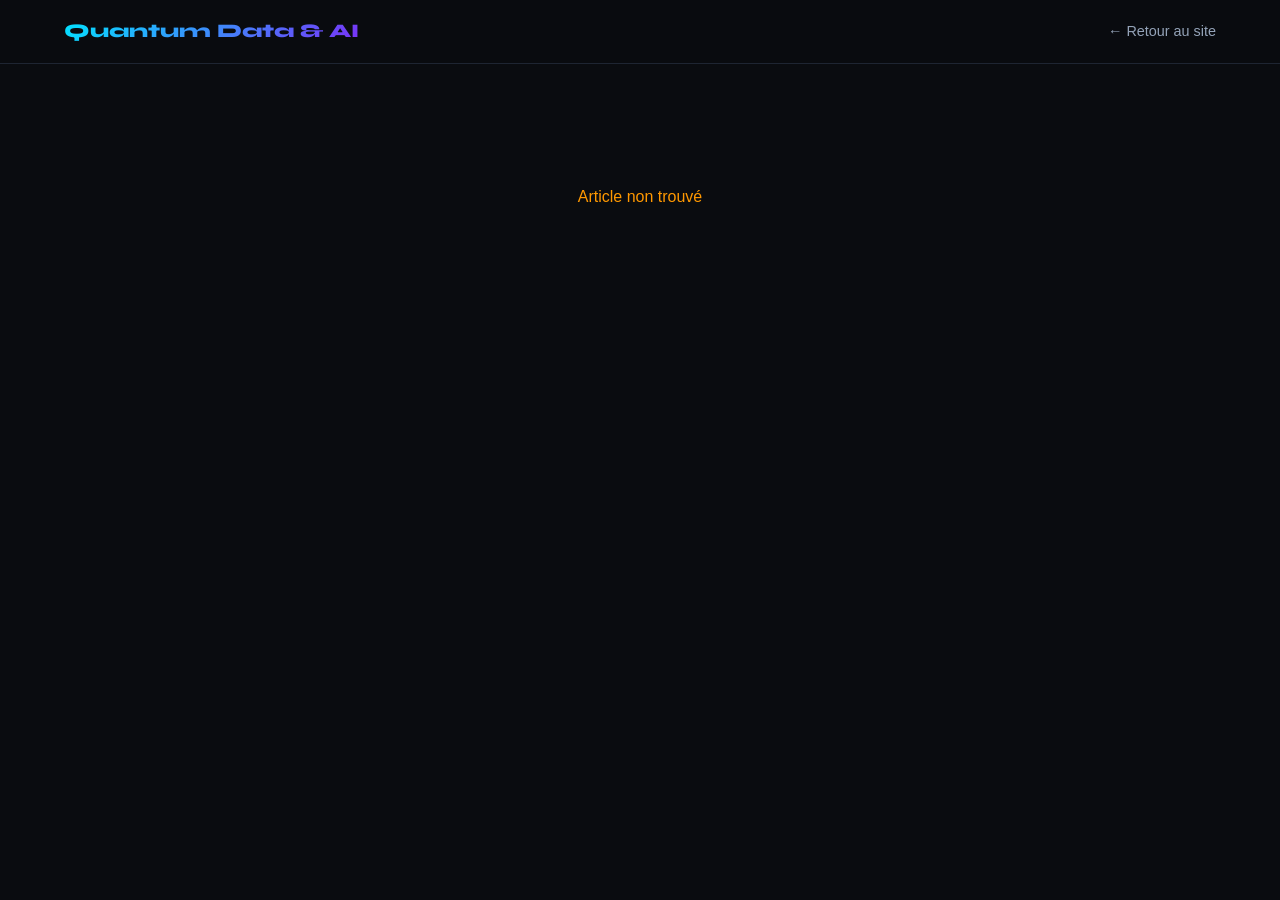
==== article.html @ 8cc7dba7 "Add files via upload" ====
<!DOCTYPE html>
<html lang="fr">
<head>
  <meta charset="UTF-8">
  <meta name="viewport" content="width=device-width, initial-scale=1.0">
  <title>Article - Quantum Data & AI</title>
  <link rel="preconnect" href="https://fonts.googleapis.com">
  <link rel="preconnect" href="https://fonts.gstatic.com" crossorigin>
  <link href="https://fonts.googleapis.com/css2?family=Space+Mono:ital,wght@0,400;0,700;1,400&family=Syne:wght@400;500;600;700;800&display=swap" rel="stylesheet">
  <style>
    :root {
      --midnight: #0a0c10;
      --surface: #12161f;
      --border: #1e2532;
      --text: #e2e8f0;
      --muted: #94a3b8;
      --cyan: #00e5ff;
      --violet: #7b2ff7;
      --green: #00e676;
      --orange: #ff9800;
      --radius: 12px;
    }

    * {
      margin: 0;
      padding: 0;
      box-sizing: border-box;
    }

    body {
      font-family: 'Inter', -apple-system, BlinkMacSystemFont, sans-serif;
      background: var(--midnight);
      color: var(--text);
      line-height: 1.6;
    }

    /* NAVBAR */
    #navbar {
      position: fixed;
      top: 0;
      left: 0;
      right: 0;
      background: rgba(10,12,16,0.85);
      backdrop-filter: blur(10px);
      border-bottom: 1px solid var(--border);
      z-index: 1000;
      padding: 1rem 5%;
    }

    .nav-content {
      display: flex;
      justify-content: space-between;
      align-items: center;
      max-width: 1400px;
      margin: 0 auto;
    }

    .logo {
      font-family: 'Syne', sans-serif;
      font-size: 1.2rem;
      font-weight: 800;
      background: linear-gradient(135deg, var(--cyan), var(--violet));
      -webkit-background-clip: text;
      -webkit-text-fill-color: transparent;
      background-clip: text;
    }

    .back-btn {
      color: var(--muted);
      text-decoration: none;
      font-size: 0.9rem;
      transition: color 0.2s;
    }

    .back-btn:hover {
      color: var(--cyan);
    }

    /* ARTICLE CONTAINER */
    .article-container {
      max-width: 900px;
      margin: 120px auto 60px;
      padding: 0 5%;
    }

    .article-header {
      margin-bottom: 3rem;
    }

    .article-meta {
      display: flex;
      align-items: center;
      gap: 1rem;
      margin-bottom: 1.5rem;
    }

    .article-tag {
      font-family: 'Space Mono', monospace;
      font-size: 0.75rem;
      color: var(--cyan);
      background: rgba(0,229,255,.08);
      border: 1px solid rgba(0,229,255,.2);
      padding: 0.4rem 0.8rem;
      border-radius: 6px;
    }

    .article-date {
      font-size: 0.85rem;
      color: var(--muted);
    }

    .article-title {
      font-family: 'Syne', sans-serif;
      font-size: 2.5rem;
      font-weight: 800;
      line-height: 1.2;
      margin-bottom: 1.5rem;
      background: linear-gradient(135deg, var(--white), var(--muted));
      -webkit-background-clip: text;
      -webkit-text-fill-color: transparent;
      background-clip: text;
    }

    .article-excerpt {
      font-size: 1.1rem;
      color: var(--muted);
      line-height: 1.8;
    }

    .article-content {
      background: var(--surface);
      border: 1px solid var(--border);
      border-radius: var(--radius);
      padding: 3rem;
      margin-bottom: 3rem;
    }

    .article-content h2 {
      font-family: 'Syne', sans-serif;
      font-size: 1.8rem;
      font-weight: 700;
      color: var(--white);
      margin: 2.5rem 0 1rem;
    }

    .article-content h3 {
      font-family: 'Syne', sans-serif;
      font-size: 1.4rem;
      font-weight: 600;
      color: var(--white);
      margin: 2rem 0 1rem;
    }

    .article-content p {
      font-size: 1.05rem;
      color: var(--muted);
      line-height: 1.9;
      margin-bottom: 1.5rem;
    }

    .article-content ul {
      margin: 1.5rem 0;
      padding-left: 2rem;
    }

    .article-content li {
      font-size: 1.05rem;
      color: var(--muted);
      line-height: 1.8;
      margin-bottom: 0.75rem;
    }

    .article-content code {
      font-family: 'Space Mono', monospace;
      background: rgba(0,229,255,.08);
      padding: 0.2rem 0.5rem;
      border-radius: 4px;
      font-size: 0.9rem;
    }

    .article-content pre {
      background: rgba(0,0,0,0.3);
      border: 1px solid var(--border);
      border-radius: 8px;
      padding: 1.5rem;
      margin: 1.5rem 0;
      overflow-x: auto;
    }

    .article-content pre code {
      background: none;
      padding: 0;
    }

    .article-image {
      width: 100%;
      height: 400px;
      background: linear-gradient(135deg, rgba(0,229,255,.1), rgba(124,92,252,.1));
      border-radius: var(--radius);
      display: flex;
      align-items: center;
      justify-content: center;
      font-size: 5rem;
      margin-bottom: 2rem;
    }

    .author-box {
      background: var(--surface);
      border: 1px solid var(--border);
      border-radius: var(--radius);
      padding: 2rem;
      display: flex;
      align-items: center;
      gap: 1.5rem;
    }

    .author-avatar {
      width: 60px;
      height: 60px;
      background: linear-gradient(135deg, var(--cyan), var(--violet));
      border-radius: 50%;
      display: flex;
      align-items: center;
      justify-content: center;
      font-family: 'Syne', sans-serif;
      font-weight: 700;
      font-size: 1.2rem;
      color: #000;
    }

    .author-info h4 {
      font-family: 'Syne', sans-serif;
      font-size: 1rem;
      font-weight: 700;
      color: var(--white);
      margin-bottom: 0.25rem;
    }

    .author-info p {
      font-size: 0.85rem;
      color: var(--muted);
    }

    .related-articles {
      margin-top: 4rem;
    }

    .related-title {
      font-family: 'Syne', sans-serif;
      font-size: 1.5rem;
      font-weight: 700;
      margin-bottom: 2rem;
    }

    .related-grid {
      display: grid;
      grid-template-columns: repeat(auto-fit, minmax(280px, 1fr));
      gap: 1.5rem;
    }

    .related-card {
      background: var(--surface);
      border: 1px solid var(--border);
      border-radius: var(--radius);
      padding: 1.5rem;
      transition: border-color 0.25s;
      cursor: pointer;
    }

    .related-card:hover {
      border-color: rgba(0,229,255,.3);
    }

    .related-card h4 {
      font-family: 'Syne', sans-serif;
      font-size: 1rem;
      font-weight: 700;
      margin: 1rem 0 0.5rem;
    }

    .related-card p {
      font-size: 0.85rem;
      color: var(--muted);
    }

    .loading {
      text-align: center;
      padding: 4rem;
      color: var(--muted);
    }

    .error {
      text-align: center;
      padding: 4rem;
      color: var(--orange);
    }

    @media (max-width: 768px) {
      .article-title {
        font-size: 1.8rem;
      }

      .article-content {
        padding: 2rem;
      }

      .author-box {
        flex-direction: column;
        text-align: center;
      }
    }
  </style>
</head>
<body>
  <!-- NAVBAR -->
  <nav id="navbar">
    <div class="nav-content">
      <div class="logo">Quantum Data & AI</div>
      <a href="index.html" class="back-btn">← Retour au site</a>
    </div>
  </nav>

  <!-- ARTICLE CONTAINER -->
  <div class="article-container">
    <div id="articleContent">
      <div class="loading">Chargement de l'article...</div>
    </div>
  </div>

  <script>
    const articleId = new URLSearchParams(window.location.search).get('id');

    async function loadArticle() {
      if (!articleId) {
        document.getElementById('articleContent').innerHTML = '<div class="error">Article non trouvé</div>';
        return;
      }

      try {
        const response = await fetch(`./api/articles.php?id=${articleId}`);
        const result = await response.json();
        
        if (result.success && result.data) {
          renderArticle(result.data);
        } else {
          document.getElementById('articleContent').innerHTML = '<div class="error">Article non trouvé</div>';
        }
      } catch (error) {
        console.error('Error loading article:', error);
        document.getElementById('articleContent').innerHTML = '<div class="error">Erreur lors du chargement de l\'article</div>';
      }
    }

    function renderArticle(article) {
      const container = document.getElementById('articleContent');
      container.innerHTML = `
        <div class="article-header">
          <div class="article-meta">
            <span class="article-tag">${article.category}</span>
            <span class="article-date">${new Date(article.created_at).toLocaleDateString('fr-FR', { day: 'numeric', month: 'long', year: 'numeric' })}</span>
          </div>
          <h1 class="article-title">${article.title}</h1>
          <p class="article-excerpt">${article.excerpt}</p>
        </div>

        <div class="article-image">${article.icon || '📄'}</div>

        <div class="article-content">
          ${article.content}
        </div>

        <div class="author-box">
          <div class="author-avatar">${article.author ? article.author.substring(0, 2).toUpperCase() : 'QD'}</div>
          <div class="author-info">
            <h4>${article.author || 'Quantum Data & AI'}</h4>
            <p>${article.author_role || 'Expert en Data & IA'}</p>
          </div>
        </div>

        <div class="related-articles">
          <h3 class="related-title">Articles similaires</h3>
          <div class="related-grid">
            <div class="related-card" onclick="window.location.href='article.html?id=2'">
              <span class="article-tag" style="font-size:0.65rem;">Data Engineering</span>
              <h4>5 pipelines ETL indispensables pour les PME</h4>
              <p>Les architectures de données qui font la différence en 2025...</p>
            </div>
            <div class="related-card" onclick="window.location.href='article.html?id=3'">
              <span class="article-tag" style="font-size:0.65rem;">Machine Learning</span>
              <h4>Prédiction de churn : guide complet</h4>
              <p>De la collecte des données au déploiement du modèle en production...</p>
            </div>
          </div>
        </div>
      `;

      document.title = `${article.title} - Quantum Data & AI`;
    }

    // Load article on page load
    loadArticle();
  </script>
</body>
</html>
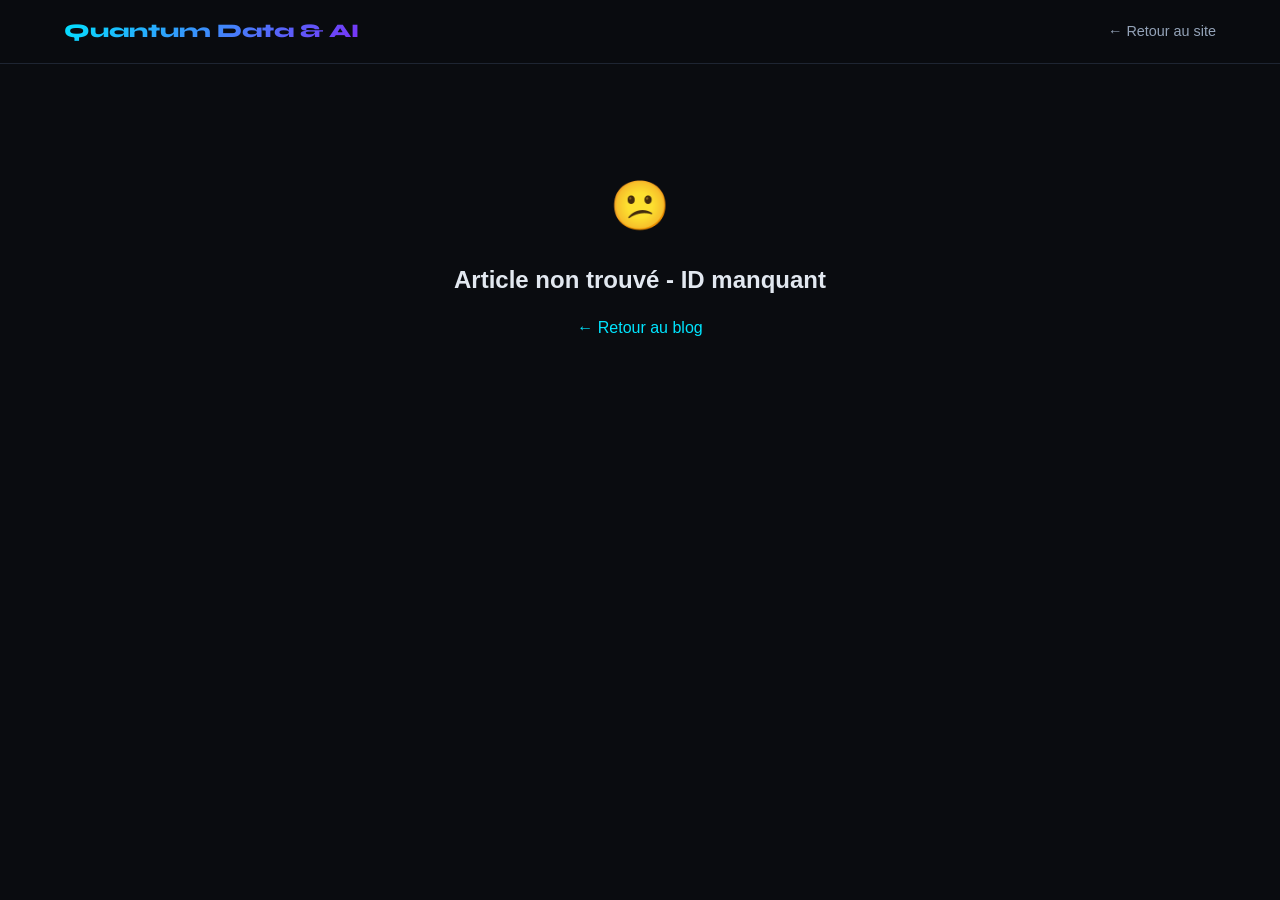
==== commit 0c00d0f9: "Add files via upload" ====
--- a/article.html
+++ b/article.html
@@ -329,44 +329,87 @@
 
   <script>
     const articleId = new URLSearchParams(window.location.search).get('id');
+    let allArticles = []; // Stocke tous les articles pour les recommandations
 
     async function loadArticle() {
       if (!articleId) {
-        document.getElementById('articleContent').innerHTML = '<div class="error">Article non trouvé</div>';
+        showError('Article non trouvé - ID manquant');
         return;
       }
 
+      // Afficher le loader
+      document.getElementById('articleContent').innerHTML = `
+        <div style="text-align:center;padding:3rem;color:var(--muted);">
+          <div style="font-size:2rem;margin-bottom:1rem;">⏳</div>
+          <p>Chargement de l'article...</p>
+        </div>
+      `;
+
       try {
-        const response = await fetch(`./api/articles.php?id=${articleId}`);
-        const result = await response.json();
+        // Charger l'article spécifique
+        const articleResponse = await fetch(`./api/articles.php?id=${articleId}`);
+        const articleResult = await articleResponse.json();
         
-        if (result.success && result.data) {
-          renderArticle(result.data);
+        // Charger tous les articles pour les recommandations
+        const allResponse = await fetch('./api/articles.php');
+        const allResult = await allResponse.json();
+        
+        if (allResult.success && allResult.data) {
+          allArticles = Array.isArray(allResult.data) ? allResult.data : Object.values(allResult.data);
+        }
+        
+        if (articleResult.success && articleResult.data) {
+          renderArticle(articleResult.data);
         } else {
-          document.getElementById('articleContent').innerHTML = '<div class="error">Article non trouvé</div>';
+          showError('Article non trouvé');
         }
       } catch (error) {
         console.error('Error loading article:', error);
-        document.getElementById('articleContent').innerHTML = '<div class="error">Erreur lors du chargement de l\'article</div>';
+        showError('Erreur lors du chargement de l\'article. Vérifiez votre connexion.');
       }
+    }
+
+    function showError(message) {
+      document.getElementById('articleContent').innerHTML = `
+        <div style="text-align:center;padding:3rem;">
+          <div style="font-size:3rem;margin-bottom:1rem;">😕</div>
+          <h2 style="color:var(--text);margin-bottom:1rem;">${message}</h2>
+          <a href="index.html#blog" style="color:var(--cyan);text-decoration:none;">← Retour au blog</a>
+        </div>
+      `;
     }
 
     function renderArticle(article) {
       const container = document.getElementById('articleContent');
+      
+      // Filtrer les articles similaires (même catégorie ou autres articles)
+      const relatedArticles = allArticles
+        .filter(a => a.id != articleId) // Exclure l'article actuel
+        .slice(0, 2); // Prendre les 2 premiers
+      
+      // Générer les cartes d'articles similaires
+      const relatedHTML = relatedArticles.map(a => `
+        <div class="related-card" onclick="window.location.href='article.html?id=${a.id}'" style="cursor:pointer;">
+          <span class="article-tag" style="font-size:0.65rem;">${a.category || 'Article'}</span>
+          <h4>${a.title}</h4>
+          <p>${a.excerpt ? a.excerpt.substring(0, 80) + '...' : 'Lire la suite...'}</p>
+        </div>
+      `).join('');
+      
       container.innerHTML = `
         <div class="article-header">
           <div class="article-meta">
-            <span class="article-tag">${article.category}</span>
-            <span class="article-date">${new Date(article.created_at).toLocaleDateString('fr-FR', { day: 'numeric', month: 'long', year: 'numeric' })}</span>
+            <span class="article-tag">${article.category || 'Article'}</span>
+            <span class="article-date">${article.created_at ? new Date(article.created_at).toLocaleDateString('fr-FR', { day: 'numeric', month: 'long', year: 'numeric' }) : ''}</span>
           </div>
           <h1 class="article-title">${article.title}</h1>
-          <p class="article-excerpt">${article.excerpt}</p>
+          <p class="article-excerpt">${article.excerpt || ''}</p>
         </div>
 
         <div class="article-image">${article.icon || '📄'}</div>
 
         <div class="article-content">
-          ${article.content}
+          ${article.content || '<p>Contenu en cours de rédaction...</p>'}
         </div>
 
         <div class="author-box">
@@ -377,21 +420,14 @@
           </div>
         </div>
 
+        ${relatedArticles.length > 0 ? `
         <div class="related-articles">
           <h3 class="related-title">Articles similaires</h3>
           <div class="related-grid">
-            <div class="related-card" onclick="window.location.href='article.html?id=2'">
-              <span class="article-tag" style="font-size:0.65rem;">Data Engineering</span>
-              <h4>5 pipelines ETL indispensables pour les PME</h4>
-              <p>Les architectures de données qui font la différence en 2025...</p>
-            </div>
-            <div class="related-card" onclick="window.location.href='article.html?id=3'">
-              <span class="article-tag" style="font-size:0.65rem;">Machine Learning</span>
-              <h4>Prédiction de churn : guide complet</h4>
-              <p>De la collecte des données au déploiement du modèle en production...</p>
-            </div>
+            ${relatedHTML}
           </div>
         </div>
+        ` : ''}
       `;
 
       document.title = `${article.title} - Quantum Data & AI`;
